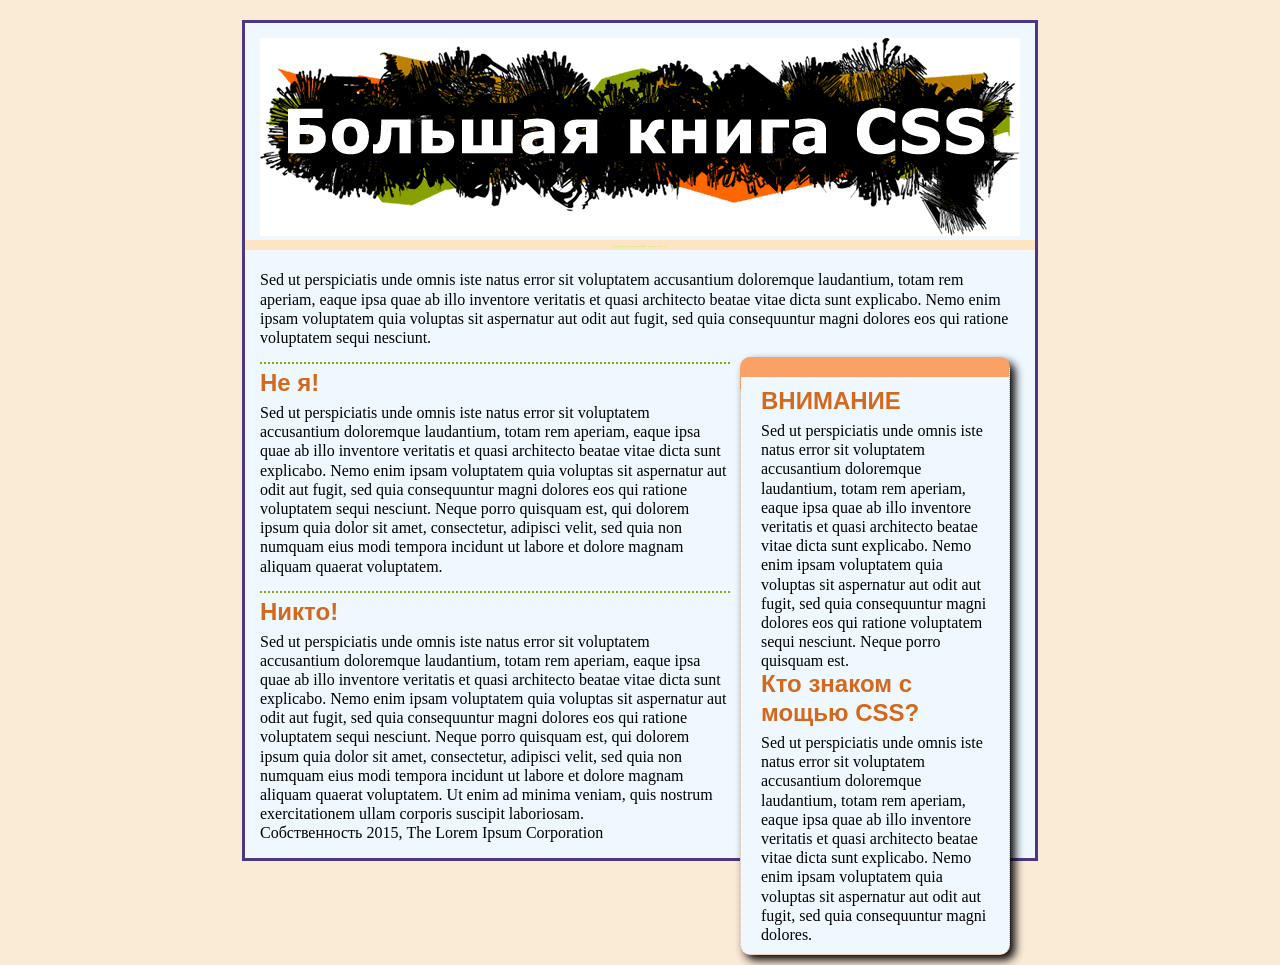
==== 07/index.html @ bc990195 "Добавлен макет с отступами, границами и фоном" ====
<!doctype html>
<html>
<head>
<meta charset="UTF-8">
<title>Поля, отступы, границы и фон</title>
<link rel="stylesheet" href="main.css">
</head>

<body id="article">
  <div id="banner"><img src="images/banner.png" width="760" height="198" alt="Большая книга CSS">
  </div>

  <h1>Потрясающий мир CSS</h1>
  <p>Sed ut perspiciatis unde omnis iste natus error sit voluptatem accusantium doloremque laudantium, totam rem aperiam, eaque ipsa quae ab illo inventore veritatis et quasi architecto beatae vitae dicta sunt explicabo. Nemo enim ipsam voluptatem quia voluptas sit aspernatur aut odit aut fugit, sed quia consequuntur magni dolores eos qui ratione voluptatem sequi nesciunt. </p> 
  <div class="sidebar">
  <h2>ВНИМАНИЕ</h2>
<p class="note">Sed ut perspiciatis unde omnis iste natus error sit voluptatem accusantium doloremque laudantium, totam rem aperiam, eaque ipsa quae ab illo inventore veritatis et quasi architecto beatae vitae dicta sunt explicabo. Nemo enim ipsam voluptatem quia voluptas sit aspernatur aut odit aut fugit, sed quia consequuntur magni dolores eos qui ratione voluptatem sequi nesciunt. Neque porro quisquam est.</p>
  <h2>Кто знаком с мощью CSS?</h2>
  <p>Sed ut perspiciatis unde omnis iste natus error sit voluptatem accusantium doloremque laudantium, totam rem aperiam, eaque ipsa quae ab illo inventore veritatis et quasi architecto beatae vitae dicta sunt explicabo. Nemo enim ipsam voluptatem quia voluptas sit aspernatur aut odit aut fugit, sed quia consequuntur magni dolores.</p>
  </div>
<h2>Не я!</h2>
<p>Sed ut perspiciatis unde omnis iste natus error sit voluptatem accusantium doloremque laudantium, totam rem aperiam, eaque ipsa quae ab illo inventore veritatis et quasi architecto beatae vitae dicta sunt explicabo. Nemo enim ipsam voluptatem quia voluptas sit aspernatur aut odit aut fugit, sed quia consequuntur magni dolores eos qui ratione voluptatem sequi nesciunt. Neque porro quisquam est, qui dolorem ipsum quia dolor sit amet, consectetur, adipisci velit, sed quia non numquam eius modi tempora incidunt ut labore et dolore magnam aliquam quaerat voluptatem. </p>
  <h2>Никто!</h2>
  <p>Sed ut perspiciatis unde omnis iste natus error sit voluptatem accusantium doloremque laudantium, totam rem aperiam, eaque ipsa quae ab illo inventore veritatis et quasi architecto beatae vitae dicta sunt explicabo. Nemo enim ipsam voluptatem quia voluptas sit aspernatur aut odit aut fugit, sed quia consequuntur magni dolores eos qui ratione voluptatem sequi nesciunt. Neque porro quisquam est, qui dolorem ipsum quia dolor sit amet, consectetur, adipisci velit, sed quia non numquam eius modi tempora incidunt ut labore et dolore magnam aliquam quaerat voluptatem. Ut enim ad minima veniam, quis nostrum exercitationem ullam corporis suscipit laboriosam.</p>
  <p>Собственность 2015, The Lorem Ipsum Corporation</p>
</body>
</html>
---- 07/main.css ----
/* сброс стилей браузера */
html, body, div, span, object, iframe, h1, h2, h3, h4, h5, h6, p, blockquote, pre, a, abbr, acronym, address, big, cite, code, del, dfn, em, img, ins, kbd, q, s, samp,small, strike, strong, sub, sup, tt, var, b, u, i, center, dl, dt, dd, ol, ul, li, fieldset, form, label, legend,
table, caption, tbody, tfoot, thead, tr, th, td, article, aside, canvas, details, embed, 
figure, figcaption, footer, header, hgroup, menu, nav, output, ruby, section, summary,
time, mark, audio, video {
  margin: 0;
  padding: 0;
  border: 0;
  font-size: 100%;
  vertical-align: baseline;
}
article, aside, details, figcaption, figure, footer, header, hgroup, menu, nav, section {
  display: block;
}
body {
  line-height: 1.2;
}
ol { 
  padding-left: 1.4em;
  list-style: decimal;
}
ul {
  padding-left: 1.4em;
  list-style: square;
}
table {
  border-collapse: collapse;
  border-spacing: 0;
} 
/* конец кода сброса стилей браузера */
html {
  background-color: antiquewhite;
}
body {
  background-color: aliceblue;
  border: 3px solid rgb(75
   56 128);
   max-width: 760px;
   margin-top: 20px;
   margin-left: auto;
   margin-right: auto;
   padding: 15px;
   box-shadow: 0 0 15px rgba(44, 82, blue, alpha);
}
h1 {
  font-size: 2.75px;
  font-family: Georgia, 'Times New Roman', Times, serif;
  font-weight: normal;
  text-align: center;
  letter-spacing: 1px;
  color: chartreuse;
  text-transform: uppercase;
  background-color: bisque;
  padding: 5px 15px 2px 15px;
  margin: 0 -15px 20px -15px;
}
h2 {
  font-size: 1.5em;
  font-family: Arial, Helvetica, sans-serif;
  color: chocolate;
  border-top: 2px dotted rgb(141 165 22 );
  padding-top: 5px;
  margin: 15px 0 5px 0;
   overflow: hidden;
}
.sidebar {
  width: 30%;
  float: right;
  margin: 10px;
  background-color: aliceblue;
  padding: 10px 20px;
  border: 1px dotted rgb(252, 161, 101);
  border-top: 20px solid rgb(252, 161, 101);
  border-radius: 10px;
  box-shadow: 5px 5px 10px rgba(0, 0, 0, 5);
}
.sidebar h2{
  border: none;
  margin-top: 0;
  padding: 0;
}
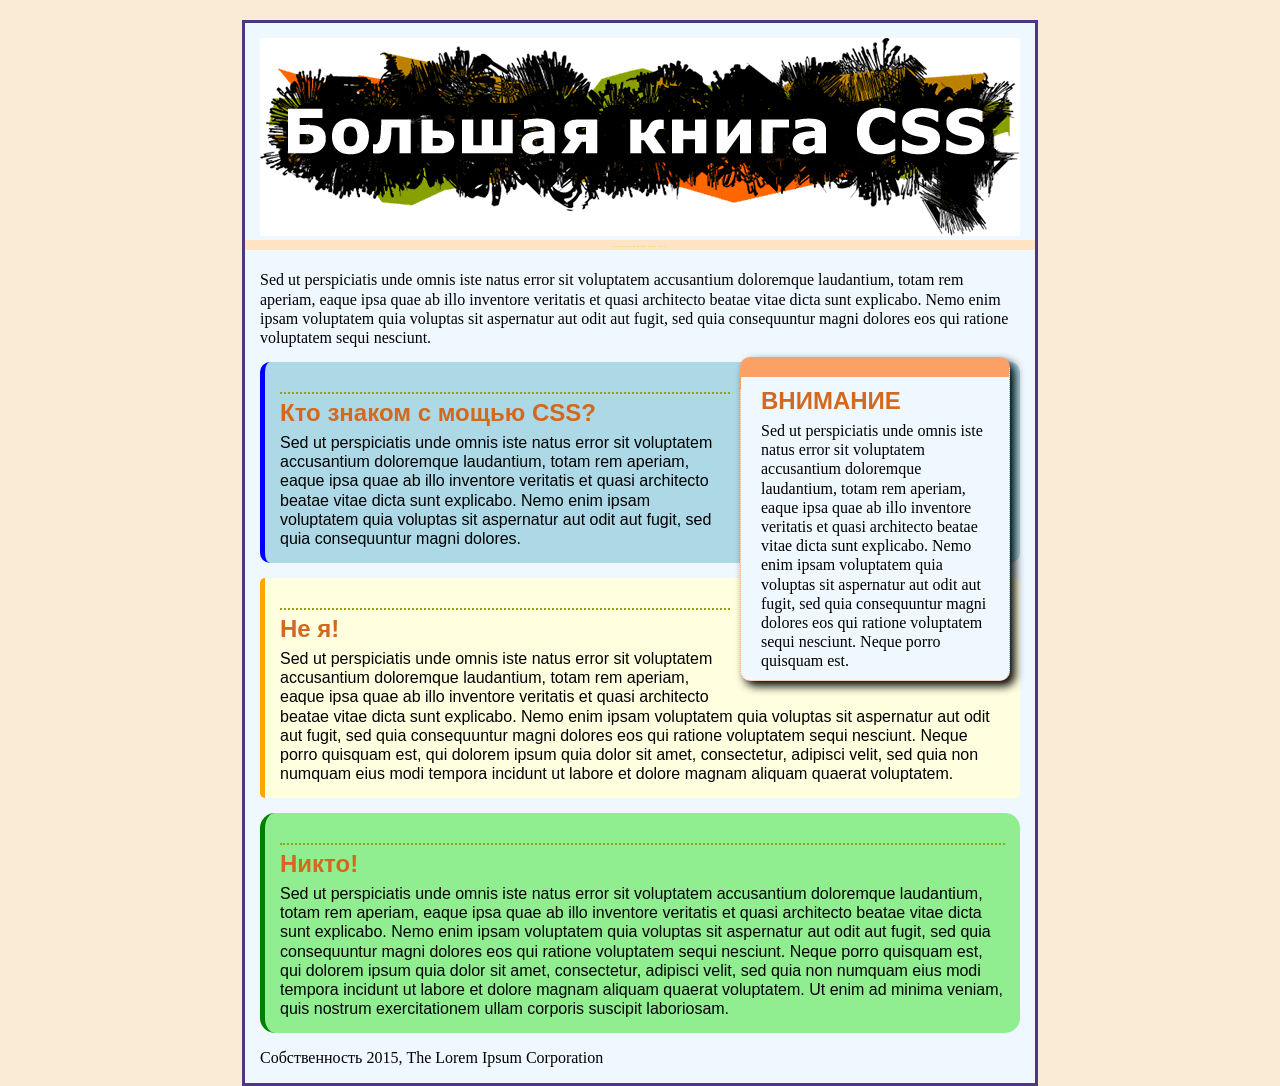
==== commit e9cb002c: "Уточнены стили макета 07" ====
--- a/07/index.html
+++ b/07/index.html
@@ -9,19 +9,24 @@
 <body id="article">
   <div id="banner"><img src="images/banner.png" width="760" height="198" alt="Большая книга CSS">
   </div>
-
   <h1>Потрясающий мир CSS</h1>
   <p>Sed ut perspiciatis unde omnis iste natus error sit voluptatem accusantium doloremque laudantium, totam rem aperiam, eaque ipsa quae ab illo inventore veritatis et quasi architecto beatae vitae dicta sunt explicabo. Nemo enim ipsam voluptatem quia voluptas sit aspernatur aut odit aut fugit, sed quia consequuntur magni dolores eos qui ratione voluptatem sequi nesciunt. </p> 
   <div class="sidebar">
   <h2>ВНИМАНИЕ</h2>
 <p class="note">Sed ut perspiciatis unde omnis iste natus error sit voluptatem accusantium doloremque laudantium, totam rem aperiam, eaque ipsa quae ab illo inventore veritatis et quasi architecto beatae vitae dicta sunt explicabo. Nemo enim ipsam voluptatem quia voluptas sit aspernatur aut odit aut fugit, sed quia consequuntur magni dolores eos qui ratione voluptatem sequi nesciunt. Neque porro quisquam est.</p>
-  <h2>Кто знаком с мощью CSS?</h2>
+  </div>
+  <div class="sidebar2">
+<h2>Кто знаком с мощью CSS?</h2>
   <p>Sed ut perspiciatis unde omnis iste natus error sit voluptatem accusantium doloremque laudantium, totam rem aperiam, eaque ipsa quae ab illo inventore veritatis et quasi architecto beatae vitae dicta sunt explicabo. Nemo enim ipsam voluptatem quia voluptas sit aspernatur aut odit aut fugit, sed quia consequuntur magni dolores.</p>
   </div>
-<h2>Не я!</h2>
+    <div class="sidebar3">
+  <h2>Не я!</h2>
 <p>Sed ut perspiciatis unde omnis iste natus error sit voluptatem accusantium doloremque laudantium, totam rem aperiam, eaque ipsa quae ab illo inventore veritatis et quasi architecto beatae vitae dicta sunt explicabo. Nemo enim ipsam voluptatem quia voluptas sit aspernatur aut odit aut fugit, sed quia consequuntur magni dolores eos qui ratione voluptatem sequi nesciunt. Neque porro quisquam est, qui dolorem ipsum quia dolor sit amet, consectetur, adipisci velit, sed quia non numquam eius modi tempora incidunt ut labore et dolore magnam aliquam quaerat voluptatem. </p>
-  <h2>Никто!</h2>
+  </div>  
+  <div class="sidebar4">
+<h2>Никто!</h2>
   <p>Sed ut perspiciatis unde omnis iste natus error sit voluptatem accusantium doloremque laudantium, totam rem aperiam, eaque ipsa quae ab illo inventore veritatis et quasi architecto beatae vitae dicta sunt explicabo. Nemo enim ipsam voluptatem quia voluptas sit aspernatur aut odit aut fugit, sed quia consequuntur magni dolores eos qui ratione voluptatem sequi nesciunt. Neque porro quisquam est, qui dolorem ipsum quia dolor sit amet, consectetur, adipisci velit, sed quia non numquam eius modi tempora incidunt ut labore et dolore magnam aliquam quaerat voluptatem. Ut enim ad minima veniam, quis nostrum exercitationem ullam corporis suscipit laboriosam.</p>
+  </div>
   <p>Собственность 2015, The Lorem Ipsum Corporation</p>
 </body>
 </html>
--- a/07/main.css
+++ b/07/main.css
@@ -79,3 +79,27 @@
   margin-top: 0;
   padding: 0;
 }
+.sidebar2 { 
+  background-color: lightblue; 
+  padding: 15px; 
+  margin: 15px 0; 
+  border-left: 5px solid blue; 
+  border-radius: 10px; 
+  font-family: Impact, Haettenschweiler, 'Arial Narrow Bold', sans-serif;
+} 
+  .sidebar3 { 
+    background-color: lightyellow; 
+    padding: 15px; 
+    margin: 15px 0; 
+    border-left: 5px solid orange; 
+    border-radius: 5px; 
+    font-family: 'Lucida Sans', 'Lucida Sans Regular', 'Lucida Grande', 'Lucida Sans Unicode', Geneva, Verdana, sans-serif;
+  } 
+  .sidebar4 { 
+    background-color: lightgreen; 
+    padding: 15px; 
+    margin: 15px 0; 
+    border-left: 5px solid green; 
+    border-radius: 15px; 
+    font-family: 'Gill Sans', 'Gill Sans MT', Calibri, 'Trebuchet MS', sans-serif;
+  }
